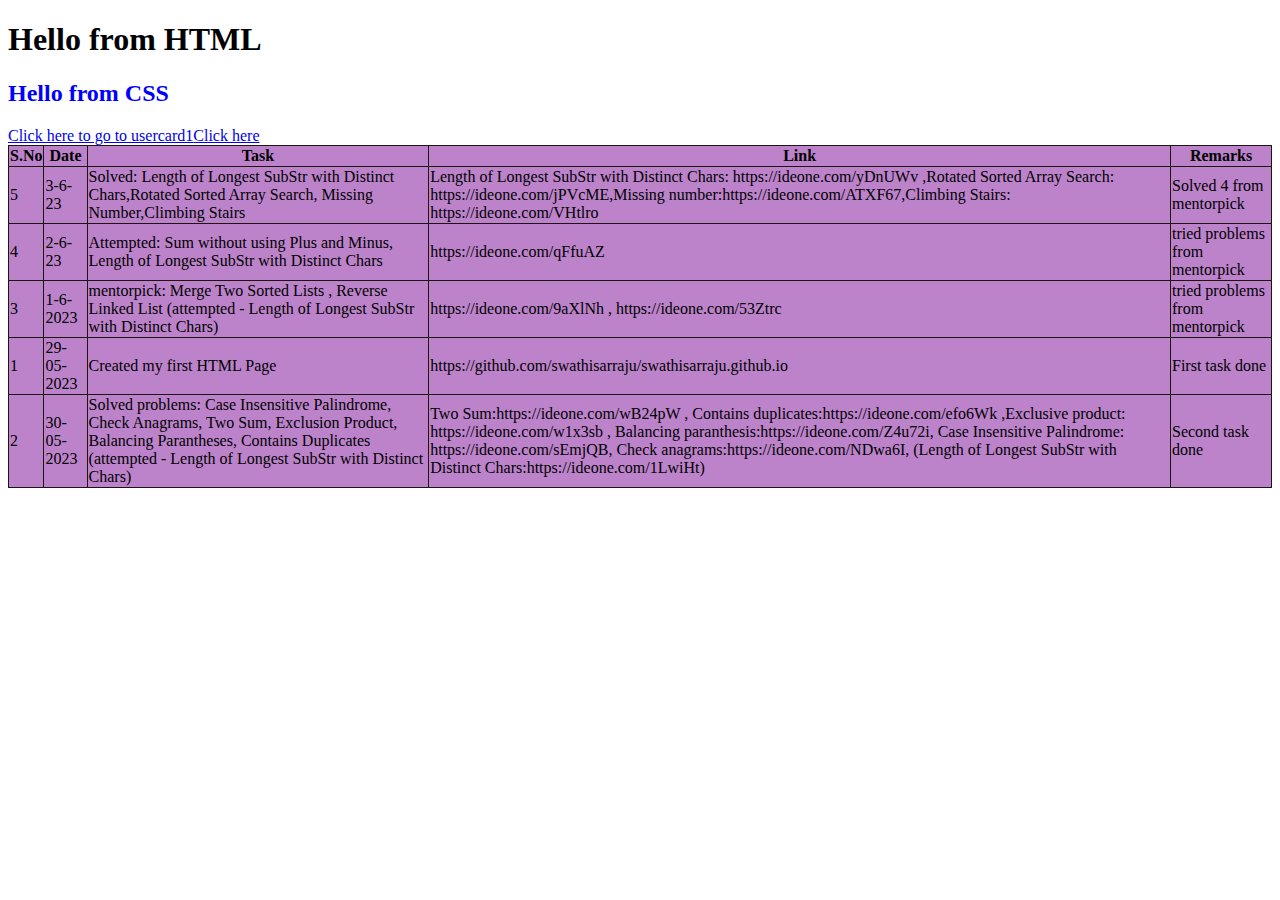
==== index.html @ 5fb3e42e "usercard 2 added" ====
<!DOCTYPE html>
<html lang="en">
<head>
    <meta charset="UTF-8">
    <meta http-equiv="X-UA-Compatible" content="IE=edge">
    <meta name="viewport" content="width=device-width, initial-scale=1.0">
    <title>Document</title>
    <link rel="stylesheet" href="site.css">
</head>
<body>
    <h1>Hello from HTML</h1>
    <h2>Hello from CSS</h2>
    <script src="site.js"></script>

    <table>
        <tr>
            <th>S.No</th>
            <th>Date</th>
            <th>Task</th>
            <th>Link</th>
            <th>Remarks</th>
        </tr>
        <tr>
            <td>5</td>
            <td>3-6-23</td>
            <td>Solved: Length of Longest SubStr with Distinct Chars,Rotated Sorted Array Search, Missing Number,Climbing Stairs</td>
            <td> Length of Longest SubStr with Distinct Chars: https://ideone.com/yDnUWv ,Rotated Sorted Array Search: https://ideone.com/jPVcME,Missing number:https://ideone.com/ATXF67,Climbing Stairs: https://ideone.com/VHtlro</td>
            <td> Solved 4 from mentorpick</td>
        </tr>
        <tr>
            <td>4</td>
            <td>2-6-23</td>
            <td>Attempted: Sum without using Plus and Minus, Length of Longest SubStr with Distinct Chars</td>
            <td> https://ideone.com/qFfuAZ </td>
            <td>tried problems from mentorpick</td>
        </tr> 
        <tr>
            <td>3</td>
            <td>1-6-2023</td>
            <td>mentorpick: Merge Two Sorted Lists , Reverse Linked List (attempted - Length of Longest SubStr with Distinct Chars)</td>
            <td>https://ideone.com/9aXlNh , https://ideone.com/53Ztrc </td>
            <td>tried problems from mentorpick</td>
        </tr>
        <tr>
            <td>1</td>
            <td>29-05-2023</td>
            <td>Created my first HTML Page</td>
            <td>https://github.com/swathisarraju/swathisarraju.github.io</td>
            <td>First task done</td>
        </tr>
        <tr>
            <td>2</td>
            <td>30-05-2023</td>
            <td>Solved problems: Case Insensitive Palindrome, Check Anagrams, Two Sum, Exclusion Product, Balancing Parantheses, Contains Duplicates (attempted - Length of Longest SubStr with Distinct Chars)</td>
            <td>Two Sum:https://ideone.com/wB24pW , Contains duplicates:https://ideone.com/efo6Wk ,Exclusive product: https://ideone.com/w1x3sb , Balancing paranthesis:https://ideone.com/Z4u72i, Case Insensitive Palindrome: https://ideone.com/sEmjQB, Check anagrams:https://ideone.com/NDwa6I, (Length of Longest SubStr with Distinct Chars:https://ideone.com/1LwiHt)</td>
            <td>Second task done</td>
        </tr>
        <a href="usercard.html">Click here to go to usercard1</a>
        <script src=""site.js></script>
        <a href="usercard2.html">Click here</a>
    </table>
</body>
</html>
---- site.css ----
h2{
    color: blue;
}
table, th, td {
    border: 1px solid rgb(29, 20, 20);
    border-collapse: collapse;
  }
th, td {
    background-color: #bc83cb;
}
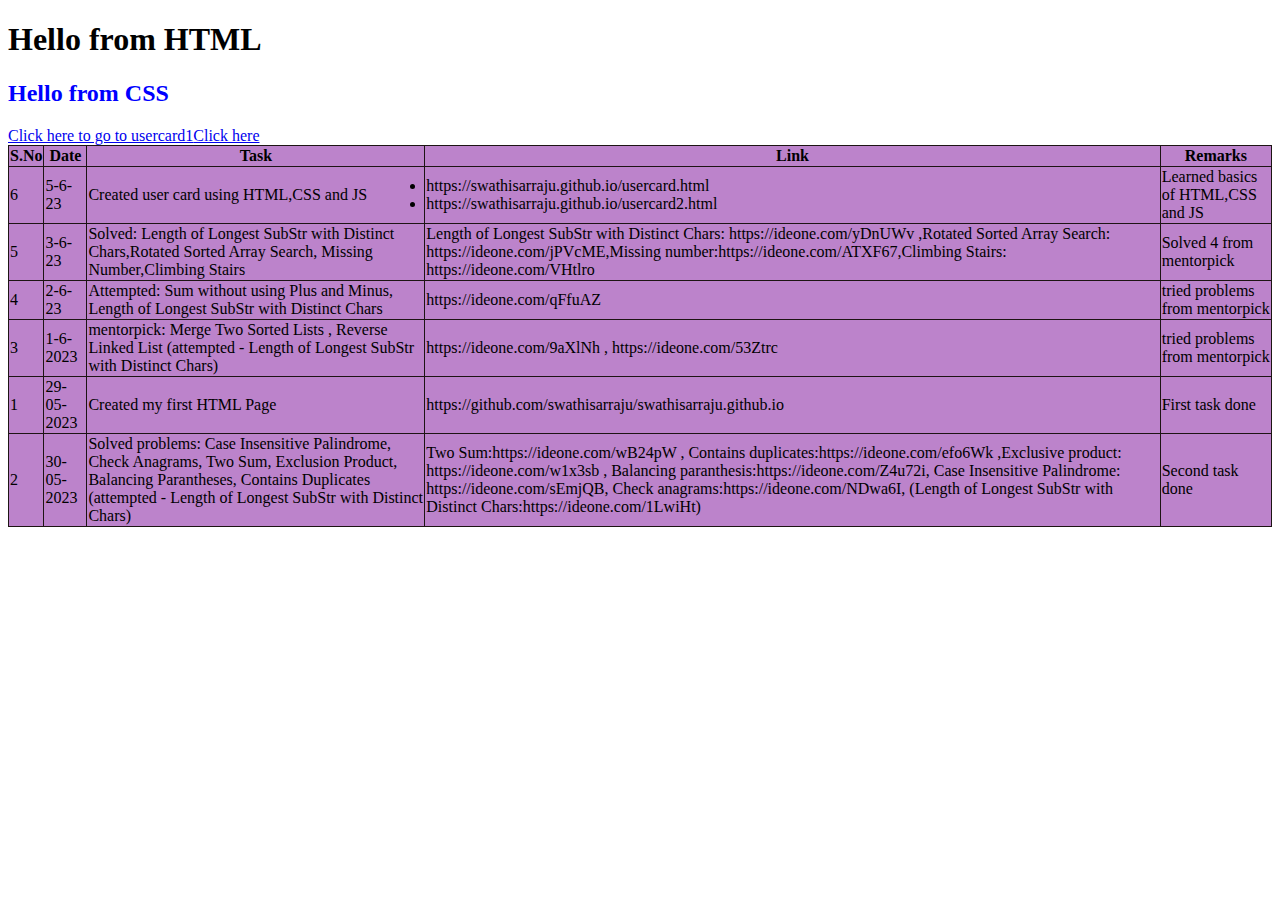
==== commit d8fb515e: "HTML,CSS,JS usercard" ====
--- a/index.html
+++ b/index.html
@@ -19,6 +19,16 @@
             <th>Task</th>
             <th>Link</th>
             <th>Remarks</th>
+        </tr>
+        <tr>
+            <td>6</td>
+            <td>5-6-23</td>
+            <td>Created user card using HTML,CSS and JS</td>
+            <td>
+                <li>https://swathisarraju.github.io/usercard.html</li>
+                <li>https://swathisarraju.github.io/usercard2.html</li>
+            </td>
+            <td>Learned basics of HTML,CSS and JS</td>
         </tr>
         <tr>
             <td>5</td>
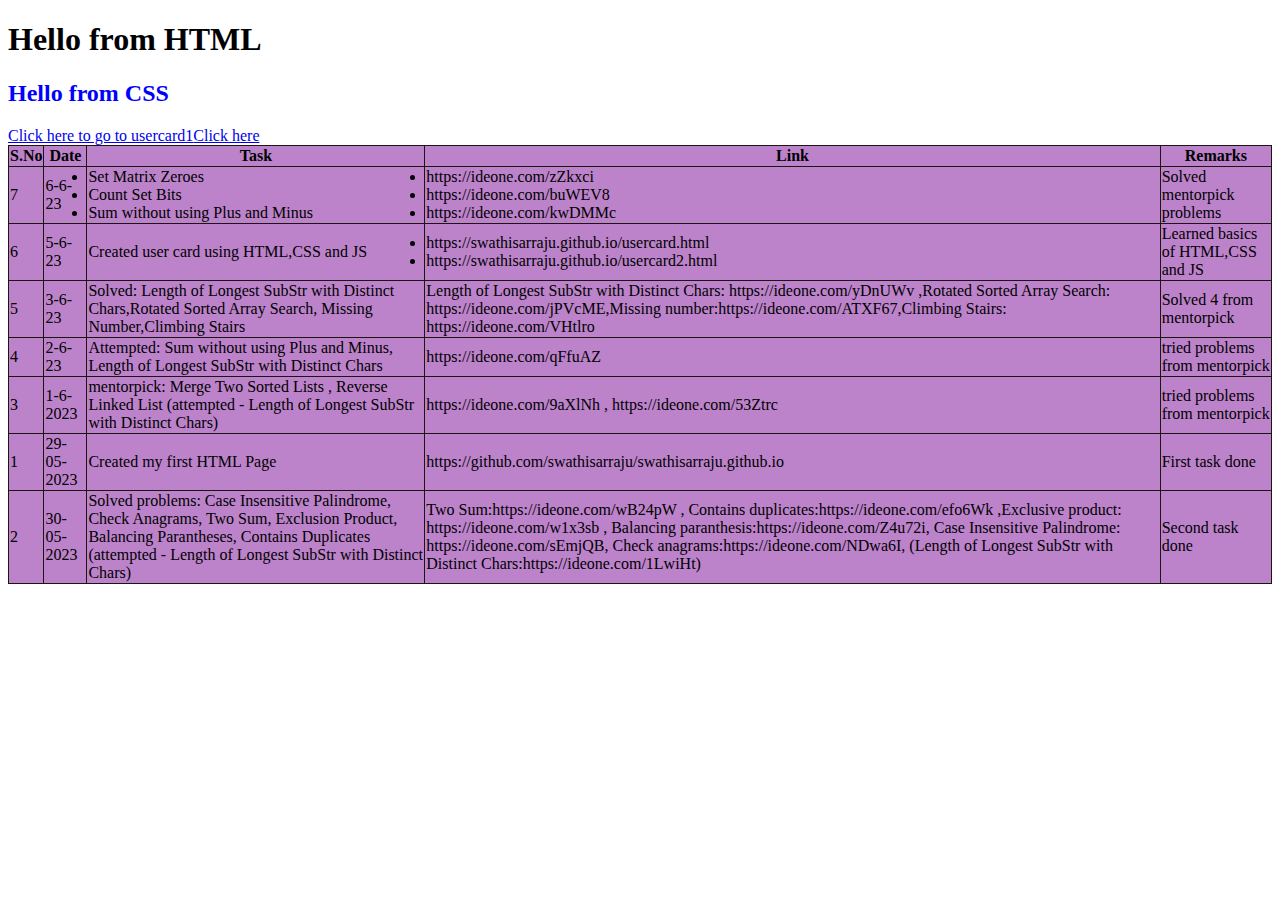
==== commit 5db05c4b: "Day 7(mentorpick)" ====
--- a/index.html
+++ b/index.html
@@ -19,6 +19,21 @@
             <th>Task</th>
             <th>Link</th>
             <th>Remarks</th>
+        </tr>
+        <tr>
+            <td>7</td>
+            <td>6-6-23</td>
+            <td>
+                <li>Set Matrix Zeroes</li>
+                <li>Count Set Bits</li>
+                <li>Sum without using Plus and Minus</li>
+            </td>
+            <td>
+                <li>https://ideone.com/zZkxci</li>
+                <li>https://ideone.com/buWEV8</li>
+                <li>https://ideone.com/kwDMMc</li>
+            </td>
+            <td>Solved mentorpick problems</td>
         </tr>
         <tr>
             <td>6</td>
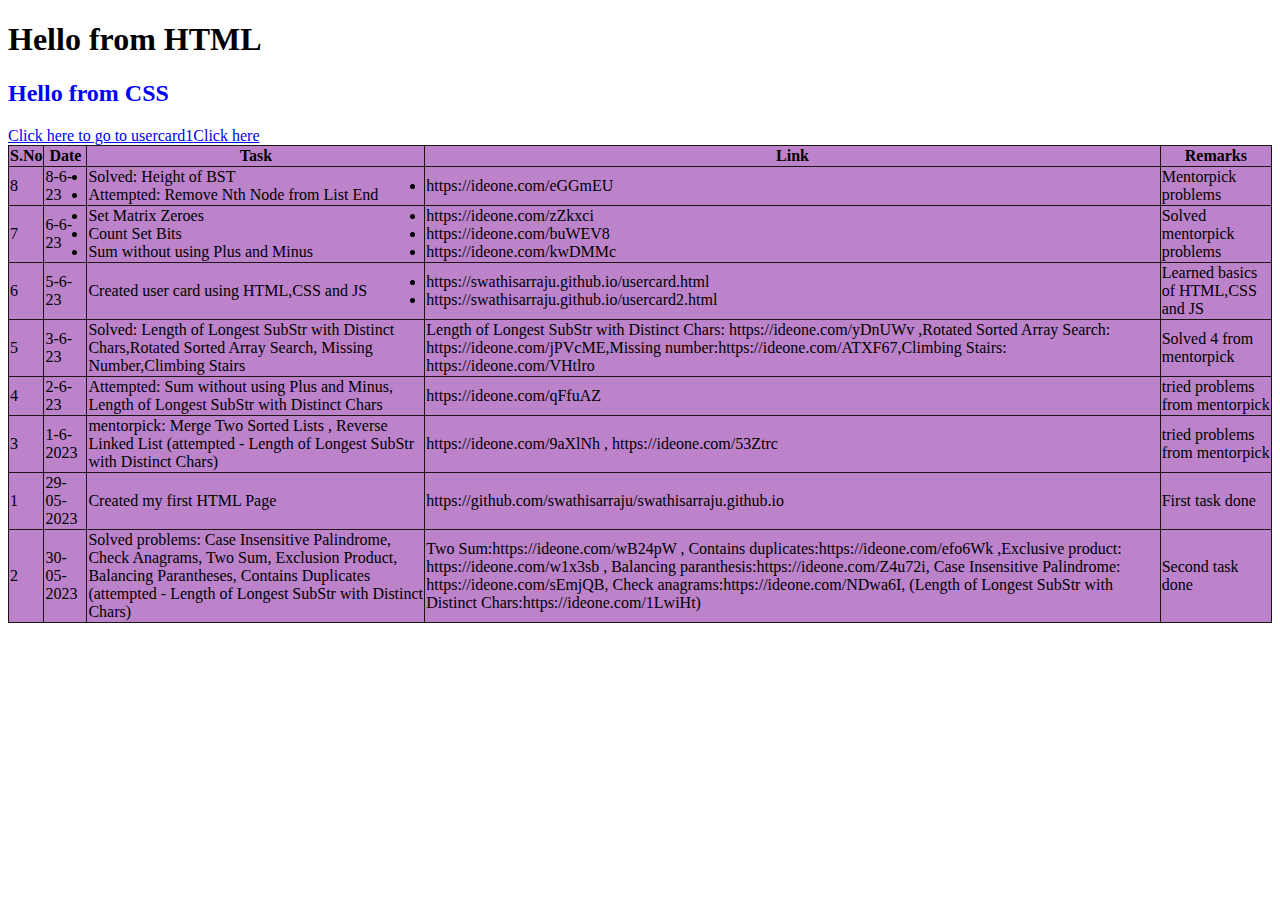
==== commit 9ea0b847: "Day 8" ====
--- a/index.html
+++ b/index.html
@@ -19,6 +19,18 @@
             <th>Task</th>
             <th>Link</th>
             <th>Remarks</th>
+        </tr>
+        <tr>
+            <td>8</td>
+            <td>8-6-23</td>
+            <td>
+                <li>Solved: Height of BST</li>
+                <li>Attempted: Remove Nth Node from List End</li>
+            </td>
+            <td>
+                <li>https://ideone.com/eGGmEU</li>
+            </td>
+            <td>Mentorpick problems</td>
         </tr>
         <tr>
             <td>7</td>
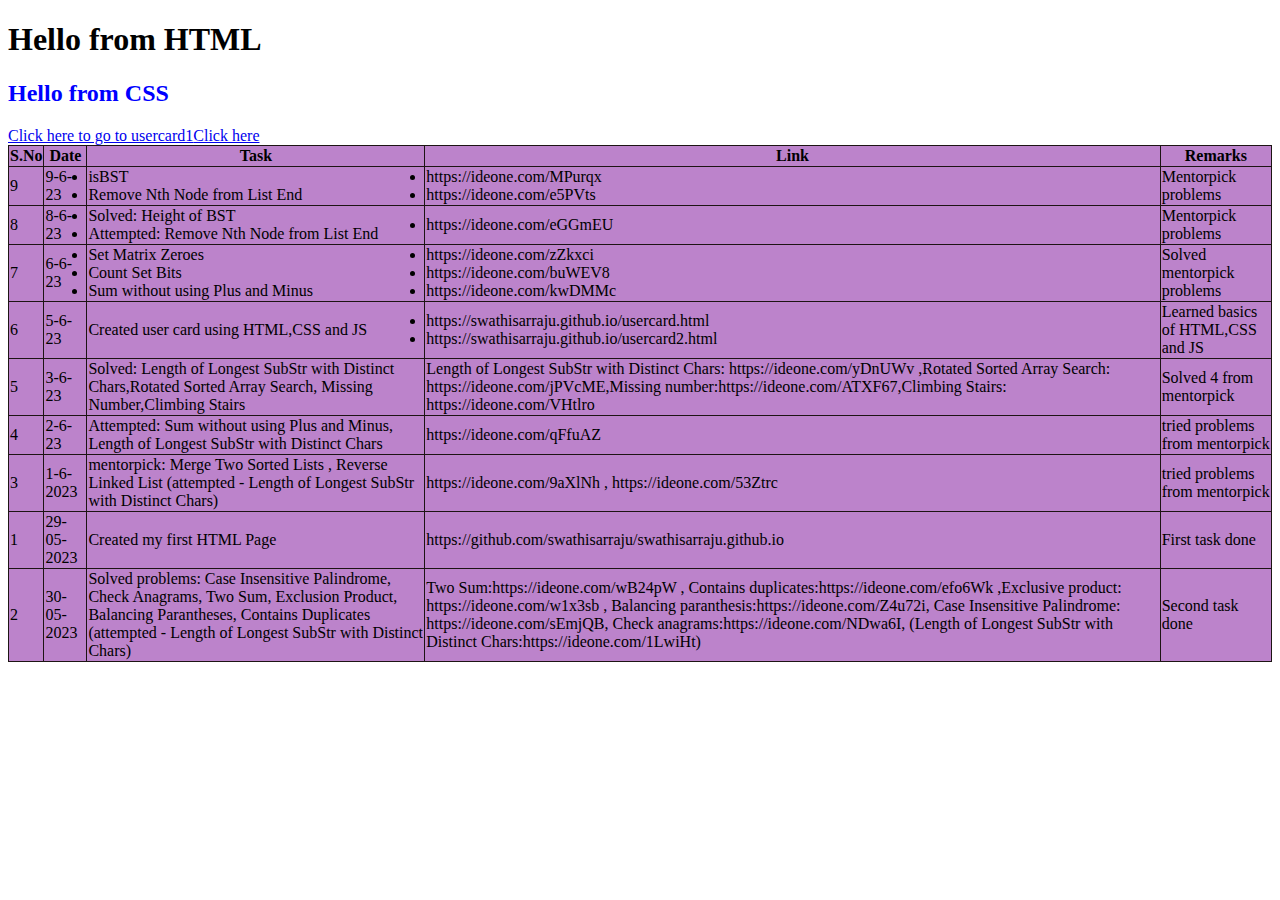
==== commit 626e2bc9: "day 9" ====
--- a/index.html
+++ b/index.html
@@ -19,6 +19,19 @@
             <th>Task</th>
             <th>Link</th>
             <th>Remarks</th>
+        </tr>
+        <tr>
+            <td>9</td>
+            <td>9-6-23</td>
+            <td>
+                <li>isBST</li>
+                <li>Remove Nth Node from List End</li>
+            </td>
+            <td>
+                <li>https://ideone.com/MPurqx</li>
+                <li>https://ideone.com/e5PVts</li>
+            </td>
+            <td>Mentorpick problems</td>
         </tr>
         <tr>
             <td>8</td>
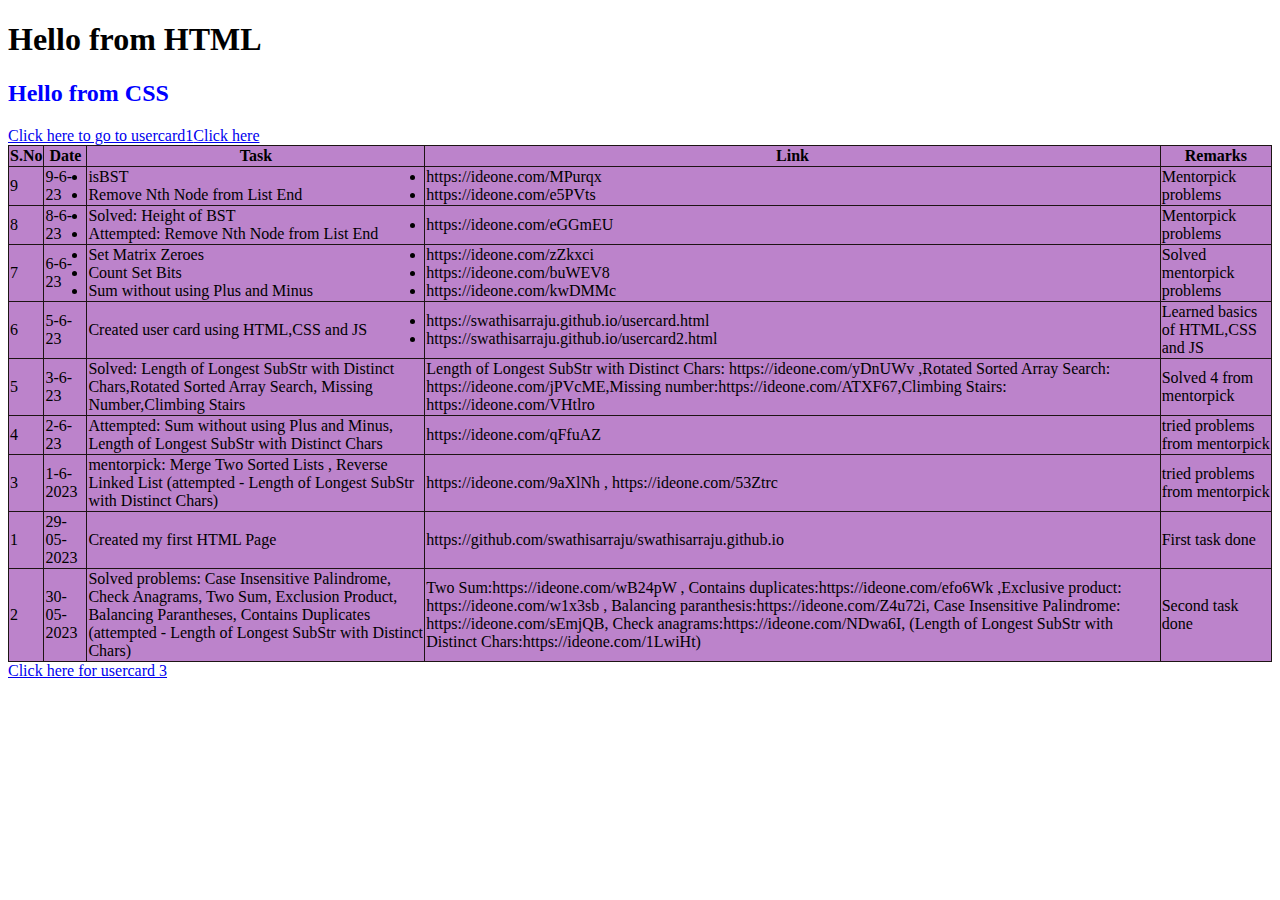
==== commit b56b12cd: "usercard3" ====
--- a/index.html
+++ b/index.html
@@ -109,5 +109,6 @@
         <script src=""site.js></script>
         <a href="usercard2.html">Click here</a>
     </table>
+    <a href="usercard3.html">Click here for usercard 3</a>
 </body>
 </html>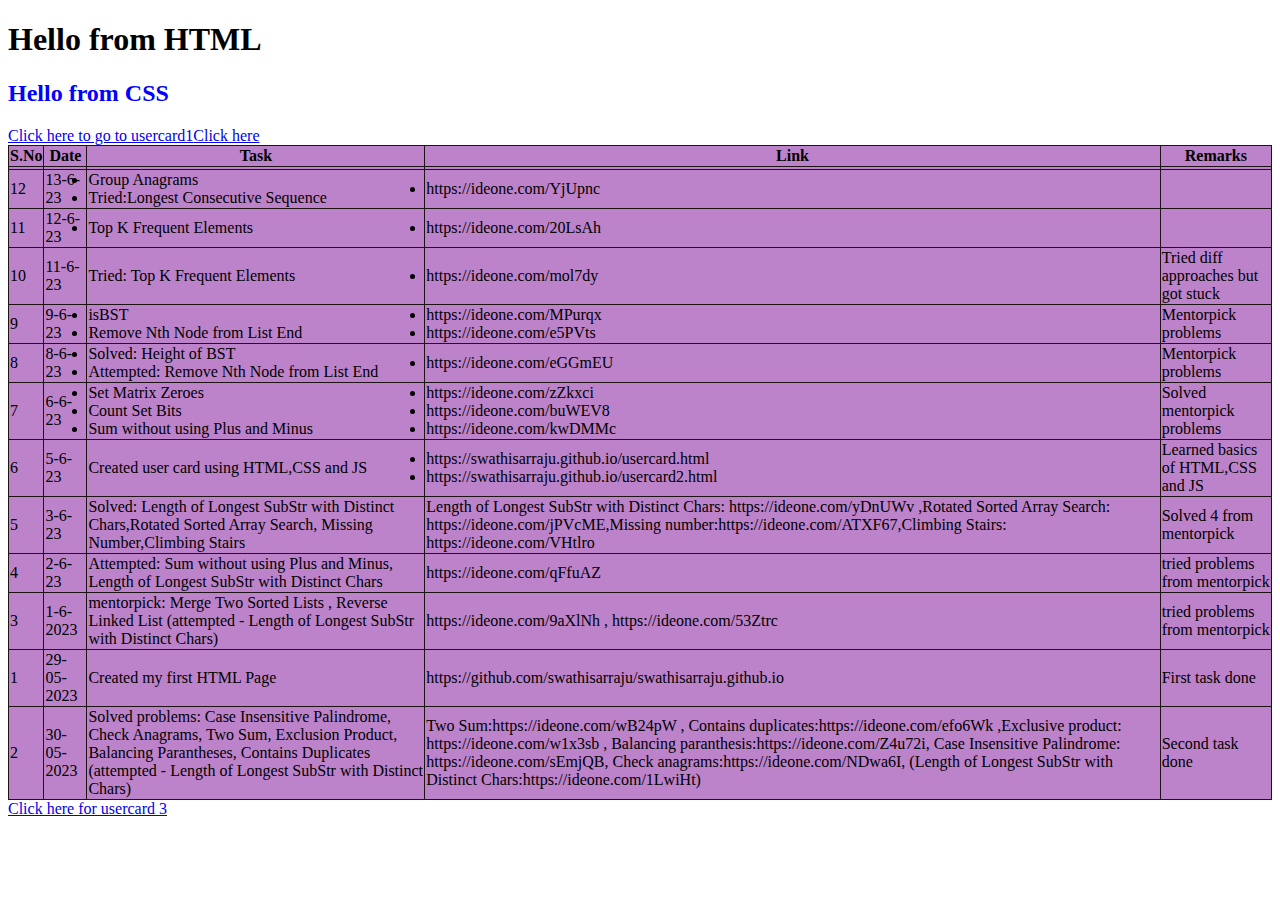
==== commit 513c0a22: "updated till 13 may" ====
--- a/index.html
+++ b/index.html
@@ -19,6 +19,45 @@
             <th>Task</th>
             <th>Link</th>
             <th>Remarks</th>
+        </tr>
+        <tr>
+            <td></td>
+            <td></td>
+            <td></td>
+            <td></td>
+            <td></td>
+        </tr>
+        <tr>
+            <td>12</td>
+            <td>13-6-23</td>
+            <td>
+                <li>Group Anagrams</li>
+                <li>Tried:Longest Consecutive Sequence</li>
+            </td>
+            <td><li>https://ideone.com/YjUpnc</li></td>
+            <td></td>
+        </tr>
+        <tr>
+            <td>11</td>
+            <td>12-6-23</td>
+            <td>
+                <li>Top K Frequent Elements</li>
+                
+            </td>
+            <td>
+                <li>https://ideone.com/20LsAh</li>
+                
+            </td>
+            <td></td>
+        </tr>
+        <tr>
+            <td>10</td>
+            <td>11-6-23</td>
+            <td>Tried: Top K Frequent Elements</td>
+            <td>
+                <li>https://ideone.com/mol7dy</li>
+            </td>
+            <td>Tried diff approaches but got stuck</td>
         </tr>
         <tr>
             <td>9</td>
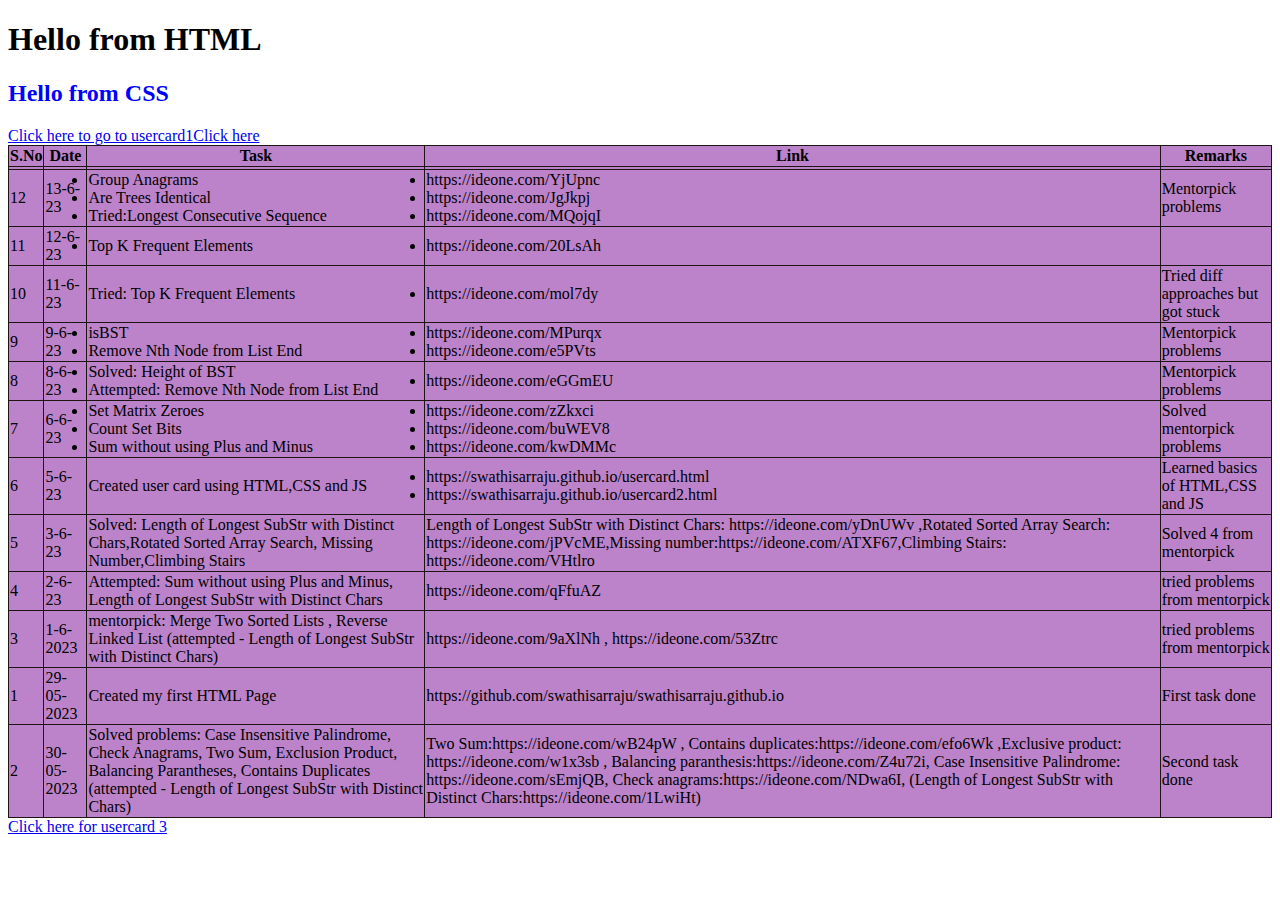
==== commit ee9afb0f: "update till 13th" ====
--- a/index.html
+++ b/index.html
@@ -32,10 +32,15 @@
             <td>13-6-23</td>
             <td>
                 <li>Group Anagrams</li>
+                <li>Are Trees Identical</li>
                 <li>Tried:Longest Consecutive Sequence</li>
             </td>
-            <td><li>https://ideone.com/YjUpnc</li></td>
-            <td></td>
+            <td>
+                <li>https://ideone.com/YjUpnc</li>
+                <li>https://ideone.com/JgJkpj</li>
+                <li>https://ideone.com/MQojqI</li>
+            </td>
+            <td>Mentorpick problems</td>
         </tr>
         <tr>
             <td>11</td>
